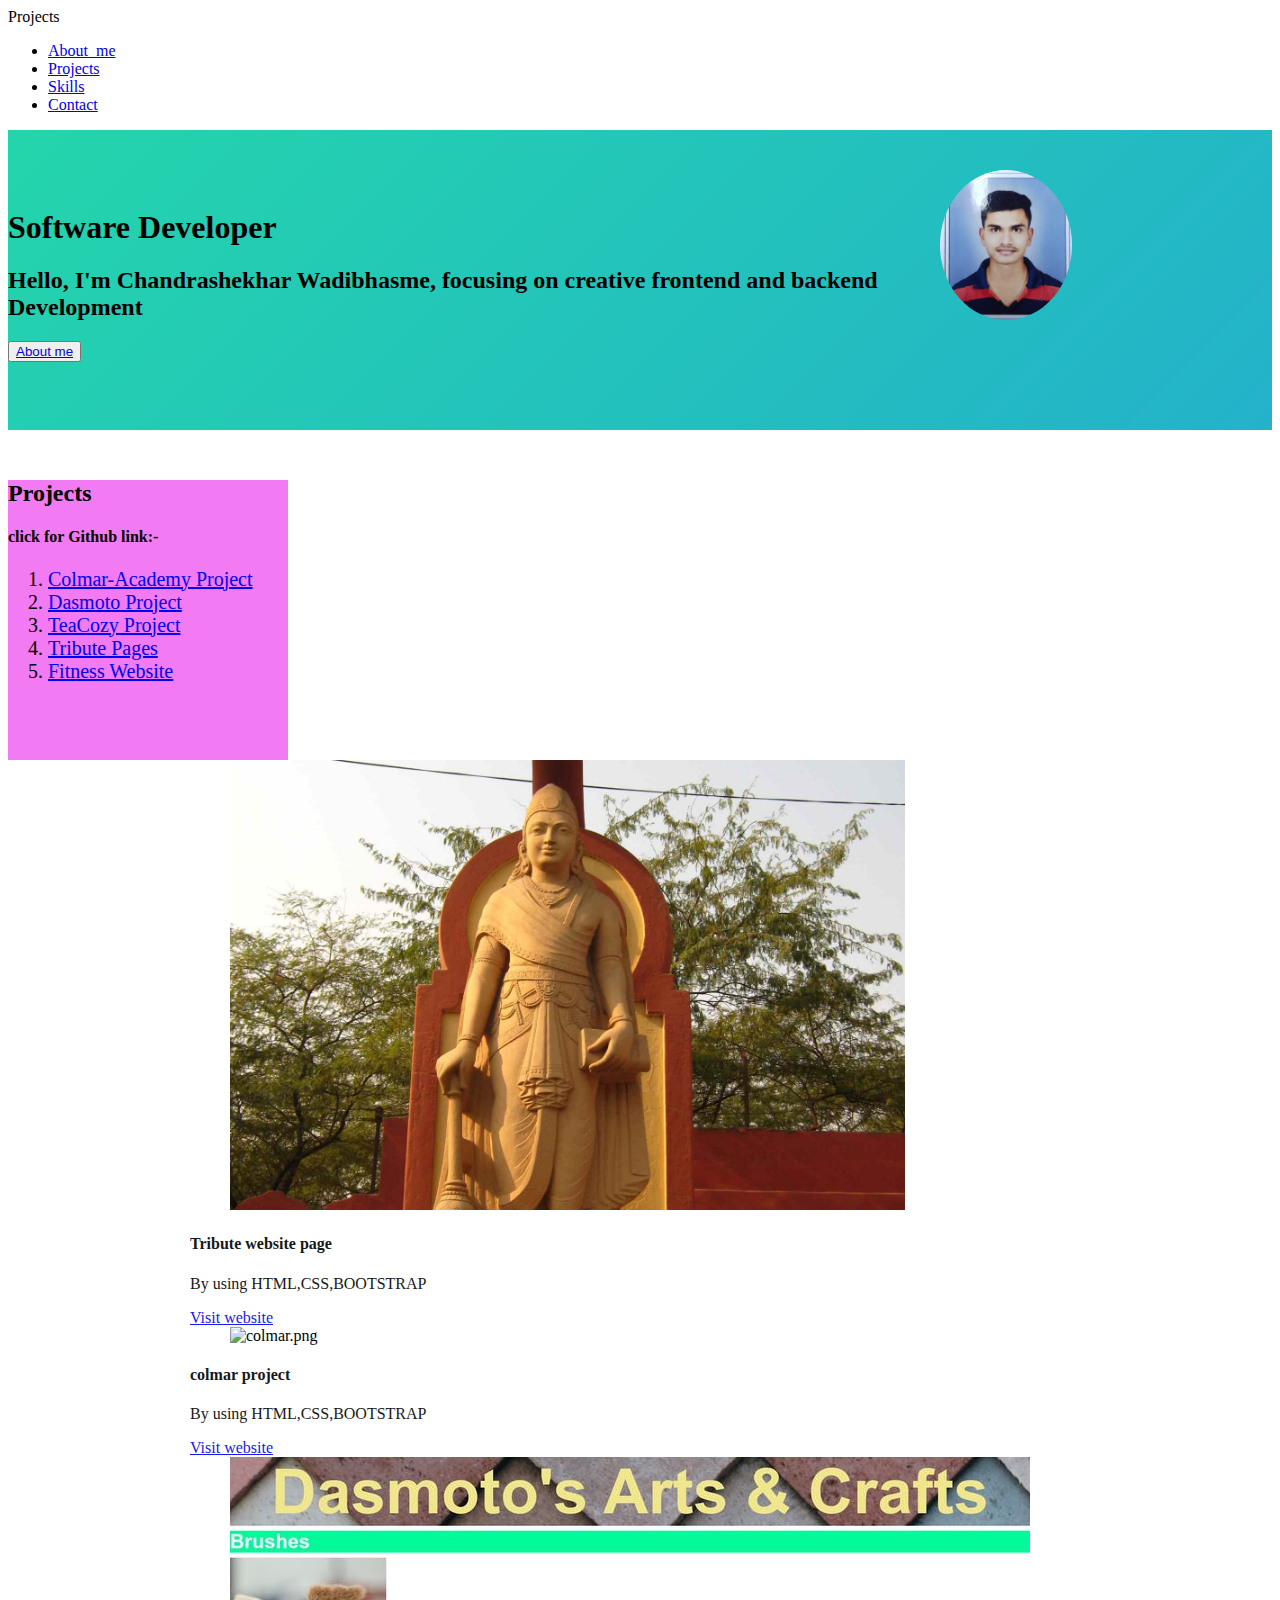
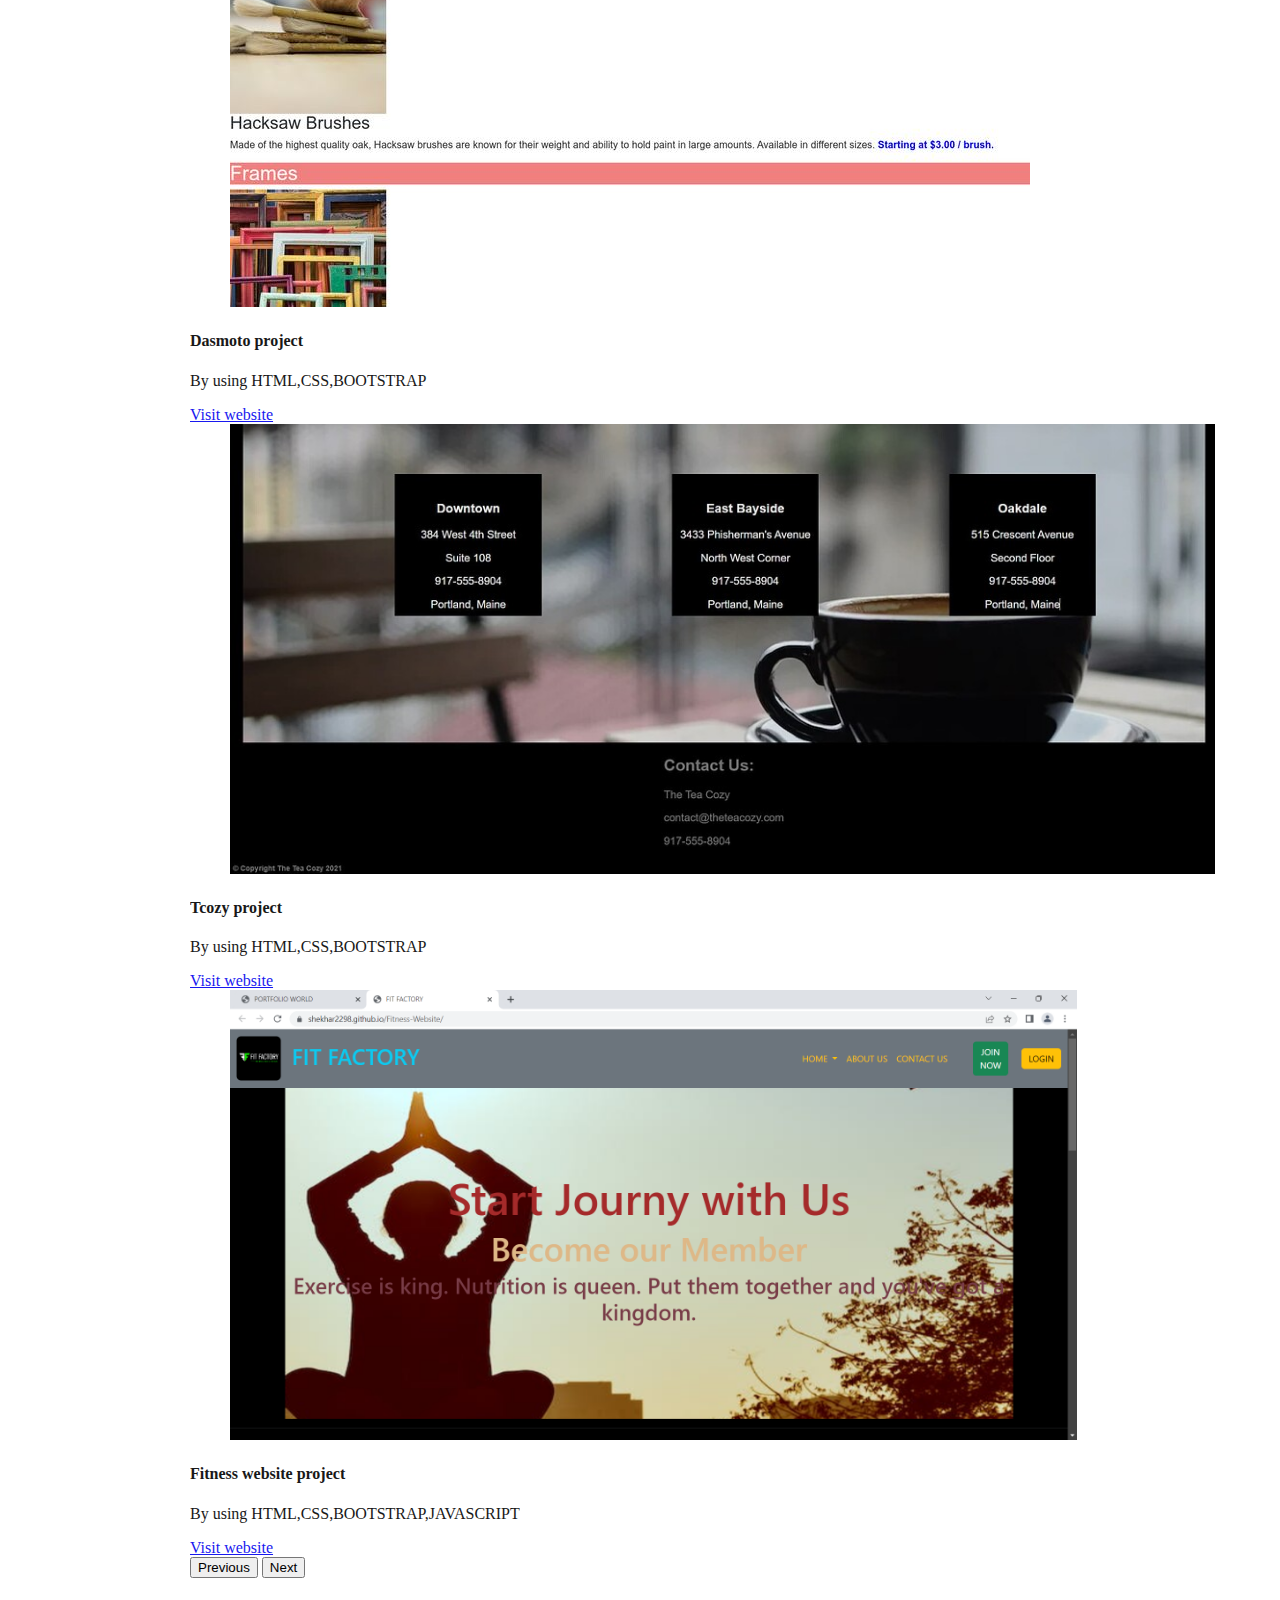
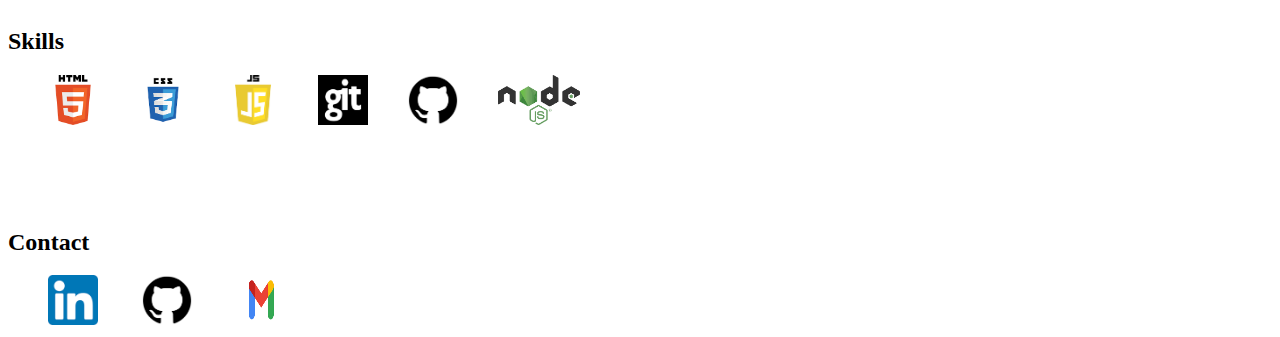
==== index.html @ bed5adf3 "all files saved" ====
<!DOCTYPE html>
<html lang="en" data-bs-theme="dark">

<head>
  <meta charset="UTF-8">
  <meta http-equiv="X-UA-Compatible" content="IE=edge">
  <meta name="viewport" content="width=device-width, initial-scale=1.0">
  <title>PORTFOLIO WORLD </title>
  <link href="./style.css" rel="stylesheet">
</head>

<body class="bg-warning">

  <nav class="navbar navbar-expand-lg navbar-dark bg-dark ">
    <div class="container-fluid">
      <a class="navbar-brand">Projects</a>

    </div>
    <form class="nav justify-content-end">
      <div class="collapse navbar-collapse" id="navbarTogglerDemo03" style="position:relative; word-spacing: 50px;">
        <ul class="navbar-nav me-auto mb-2 mb-lg-0 ">
          <li class="nav-item ">
            <a class="nav-link active text-end" aria-current="page" href="About-me.html#abtme">About_me</a>
          </li>
          <li class="nav-item">
            <a class="nav-link active " aria-current="page" href="#topic">Projects</a>
          </li>
          <li class="nav-item">
            <a class="nav-link active " aria-current="page" href="#skill">Skills</a>
          </li>
          <li class="nav-item">
            <a class="nav-link active " aria-current="page" href="#contacts">Contact</a>
          </li>
        </ul>
    </form>
  </nav>

  <div id="intro">
    <div class="container" id="artmsg">
      <h1 class="text-success"> Software Developer</h1>
      <h2 class="text=warning" id="txt"> Hello, I'm Chandrashekhar Wadibhasme, focusing on creative frontend and backend
        Development</h2>
      <button class="btn btn-dark justify-content-center"><a href="About-me.html#abtme" target="_blank">About
          me</a></button>

    </div>

    <img id="mainimg" src="Resources\My-Image1.jpg">
  </div>


  <div class="container" style="margin-top: 50px;" id="topic">
    <h2>Projects</h2>
    <h4>click for Github link:-</h4>
    <ol style="font-size: 20px; text-decoration: none">
      <li><a href="https://github.com/Shekhar2298/Colmar-Academy-project" target="_blank">Colmar-Academy Project</a>
      </li>
      <li><a href="https://github.com/Shekhar2298/Dasmoto-Project" target="_blank">Dasmoto Project</a></li>
      <li><a href="https://github.com/Shekhar2298/TeaCozy-Project" target="_blank">TeaCozy Project</a></li>
      <li><a href="https://github.com/Shekhar2298/Tribute-Website-Project" target="_blank">Tribute Pages</a></li>
      <li><a href="https://github.com/Shekhar2298/Fitness-Website" target="_blank">Fitness Website</a></li>
    </ol>
  </div>

  <div id="carouselExampleInterval" class="carousel slide" data-bs-ride="carousel">
    <div class="carousel-inner">
      <div class="carousel-item active" data-bs-interval="2000">
        <img src="Resources\ChandraguptaMaurya.jpg" class="d-block w-100" alt="ChandraguptaMaurya.jpg" id="slideimg">
        <div class="carousel-caption d-none d-md-block text-danger bg-dark" style="opacity: 0.9;">
          <h4>Tribute website page</h4>
          <p>By using HTML,CSS,BOOTSTRAP</p>
          <a href="https://shekhar2298.github.io/Tribute-Website-Project/" target="_blank">Visit website</a>
        </div>
      </div>
      <div class="carousel-item" data-bs-interval="2000">
        <img src="Resources\colmar.png" class="d-block w-100" alt="colmar.png" id="slideimg">
        <div class="carousel-caption d-none d-md-block text-danger bg-dark" style="opacity: 0.9;">
          <h4>colmar project</h4>
          <p>By using HTML,CSS,BOOTSTRAP</p>
          <a href="https://shekhar2298.github.io/Colmar-Academy-project/" target="_blank">Visit website</a>
        </div>
      </div>
      <div class="carousel-item" data-bs-interval="2000">
        <img src="Resources\Dasmoto.jpg" class="d-block w-100" alt="Dasmoto.jpg" id="slideimg">
        <div class="carousel-caption d-none d-md-block text-danger bg-dark " style="opacity: 0.9;">
          <h4>Dasmoto project</h4>
          <p>By using HTML,CSS,BOOTSTRAP</p>
          <a href="https://shekhar2298.github.io/Dasmoto-Project/" target="_blank">Visit website</a>
        </div>
      </div>
      <div class="carousel-item" data-bs-interval="2000">
        <img src="Resources\Tcozy.jpeg" class="d-block w-100" alt="Tcozy.jpg" id="slideimg">
        <div class="carousel-caption d-none d-md-block text-danger bg-dark" style="opacity: 0.9;">
          <h4>Tcozy project</h4>
          <p>By using HTML,CSS,BOOTSTRAP</p>
          <a href="https://shekhar2298.github.io/TeaCozy-Project/" target="_blank">Visit website</a>
        </div>
      </div>
      <div class="carousel-item" data-bs-interval="2000">
        <img src="Resources/FIT FACTORY - .png" class="d-block w-100" alt="Tcozy.jpg" id="slideimg">
        <div class="carousel-caption d-none d-md-block text-danger bg-dark" style="opacity: 0.9;">
          <h4>Fitness website project</h4>
          <p>By using HTML,CSS,BOOTSTRAP,JAVASCRIPT</p>
          <a href="https://shekhar2298.github.io/Fitness-Website/" target="_blank">Visit website</a>
        </div>
      </div>
    </div>
    <button class="carousel-control-prev" type="button" data-bs-target="#carouselExampleInterval" data-bs-slide="prev">
      <span class="carousel-control-prev-icon" aria-hidden="true"></span>
      <span class="visually-hidden">Previous</span>
    </button>
    <button class="carousel-control-next" type="button" data-bs-target="#carouselExampleInterval" data-bs-slide="next">
      <span class="carousel-control-next-icon" aria-hidden="true"></span>
      <span class="visually-hidden">Next</span>
    </button>
  </div>

  <div class="container text-center" style="margin-top: 50px;position: relative; " id="skill">
    <h2>Skills</h2>
    <div class="container justify-content-center" style="height: 50px;width: 50px; display: inline-flex;" id="skillimg">


      <img src="Resources\htmllogo.png">
      <img src="Resources\csslogo.png">
      <img src="Resources\jslogo.png">
      <img src="Resources\gitlogo.png">
      <img src="Resources\githublogo.png">
      <img src="Resources\nodelogo.png">
    </div>

  </div>



  <div class="container text-center " style="margin-top: 100px;" id="contacts">
    <h2>
      Contact
    </h2>
    <div class="container justify-content-center" id="contactimg">
      <a href="https://www.linkedin.com/in/shekhar2298/" target="_blank"><img class="img1"
          src="Resources\linkedinlogo.png"></a>
      <a href="https://www.github.com/Shekhar2298" target="_blank"><img class="img1" src="Resources\githublogo.png"></a>
      <a href="https://mail.google.com/mail/u/0/#inbox?compose=shekharw2298@gmail.com" target="_blank"><img src="Resources\Maillogo.png"></a>
      
    </div>
    </div>
  </div>


 





  <link href="https://cdn.jsdelivr.net/npm/bootstrap@5.0.2/dist/css/bootstrap.min.css" rel="stylesheet"
    integrity="sha384-EVSTQN3/azprG1Anm3QDgpJLIm9Nao0Yz1ztcQTwFspd3yD65VohhpuuCOmLASjC" crossorigin="anonymous">
  <script src="https://cdn.jsdelivr.net/npm/bootstrap@5.0.2/dist/js/bootstrap.bundle.min.js"
    integrity="sha384-MrcW6ZMFYlzcLA8Nl+NtUVF0sA7MsXsP1UyJoMp4YLEuNSfAP+JcXn/tWtIaxVXM"
    crossorigin="anonymous"></script>
  <link rel="stylesheet" type="text/css" href="https://maxcdn.bootstrapcdn.com/font-awesome/4.7.0/css/font-awesome.css">
  <script src="./index.js"></script>
</body>

</html>
---- style.css ----
#navbarTogglerDemo03{
    margin-right:50px;
     
}
#carouselExampleInterval{
    margin: auto;
    
    width: 900px;
position:relative;
background-clip:border-box;
opacity: 1;
background-size: cover;
  background-repeat: no-repeat;
  background-position: 50% 50%;
    background-size: 200% 200%;
    animation: gradient 15s ease infinite;
    
}
img{
    margin-left: 40px;
}
#artmsg{
    width: 900px;
    height: 250px;
margin-right: auto;
align-content: center;
padding-top: 20px;
    align-content: center;
    
}
#mainimg{
    float: right;
    height: 150px;
    width: auto;
    display: inline-flexbox;
    margin-top: -230px;
    margin-right: 200px;
    border-radius: 50%;
    align-content: center;
}
#contactimg img{
    height: 50px; width: 50px; display: inline-flex;
}
ol li{
    text-decoration: none;
}
#slideimg{
    height: 450px;
    width: auto;
}
#topic {
    width: 280px;
    height: 280px;
    background: rgb(242, 122, 242);
    -webkit-transition: width 4s;
    transition: width 4s;
    justify-content: left;
  }
  
  #topic:hover {
    width: 500px;
  }
  #intro{
    
        background: linear-gradient(-45deg, #ee7752, #e73c7e, #23a6d5, #23d5ab);
        background-size: 400% 400%;
        animation: gradient 15s ease infinite;
        height: 300px;
    }
    
    @keyframes gradient {
        0% {
            background-position: 0% 50%;
        }
        50% {
            background-position: 100% 50%;
        }
        100% {
            background-position: 0% 50%;
        }
    }
    #skillimg img:hover {
            animation: shake 0.5s;
            animation-iteration-count: infinite;
          }
          
          @keyframes shake {
            0% { transform: translate(1px, 1px) rotate(0deg); }
            10% { transform: translate(-1px, -2px) rotate(-1deg); }
            20% { transform: translate(-3px, 0px) rotate(1deg); }
            30% { transform: translate(3px, 2px) rotate(0deg); }
            40% { transform: translate(1px, -1px) rotate(1deg); }
            50% { transform: translate(-1px, 2px) rotate(-1deg); }
            60% { transform: translate(-3px, 1px) rotate(0deg); }
            70% { transform: translate(3px, 1px) rotate(-1deg); }
            80% { transform: translate(-1px, -1px) rotate(1deg); }
            90% { transform: translate(1px, 2px) rotate(0deg); }
            100% { transform: translate(1px, -2px) rotate(-1deg); }
          }
    #txt:hover {
        animation: shake 0.5s;
        animation-iteration-count: infinite;
      }
      
      @keyframes shake {
        0% { transform: translate(1px, 1px) rotate(0deg); }
        10% { transform: translate(-1px, -2px) rotate(-1deg); }
        20% { transform: translate(-3px, 0px) rotate(1deg); }
        30% { transform: translate(3px, 2px) rotate(0deg); }
        40% { transform: translate(1px, -1px) rotate(1deg); }
        50% { transform: translate(-1px, 2px) rotate(-1deg); }
        60% { transform: translate(-3px, 1px) rotate(0deg); }
        70% { transform: translate(3px, 1px) rotate(-1deg); }
        80% { transform: translate(-1px, -1px) rotate(1deg); }
        90% { transform: translate(1px, 2px) rotate(0deg); }
        100% { transform: translate(1px, -2px) rotate(-1deg); }
      }
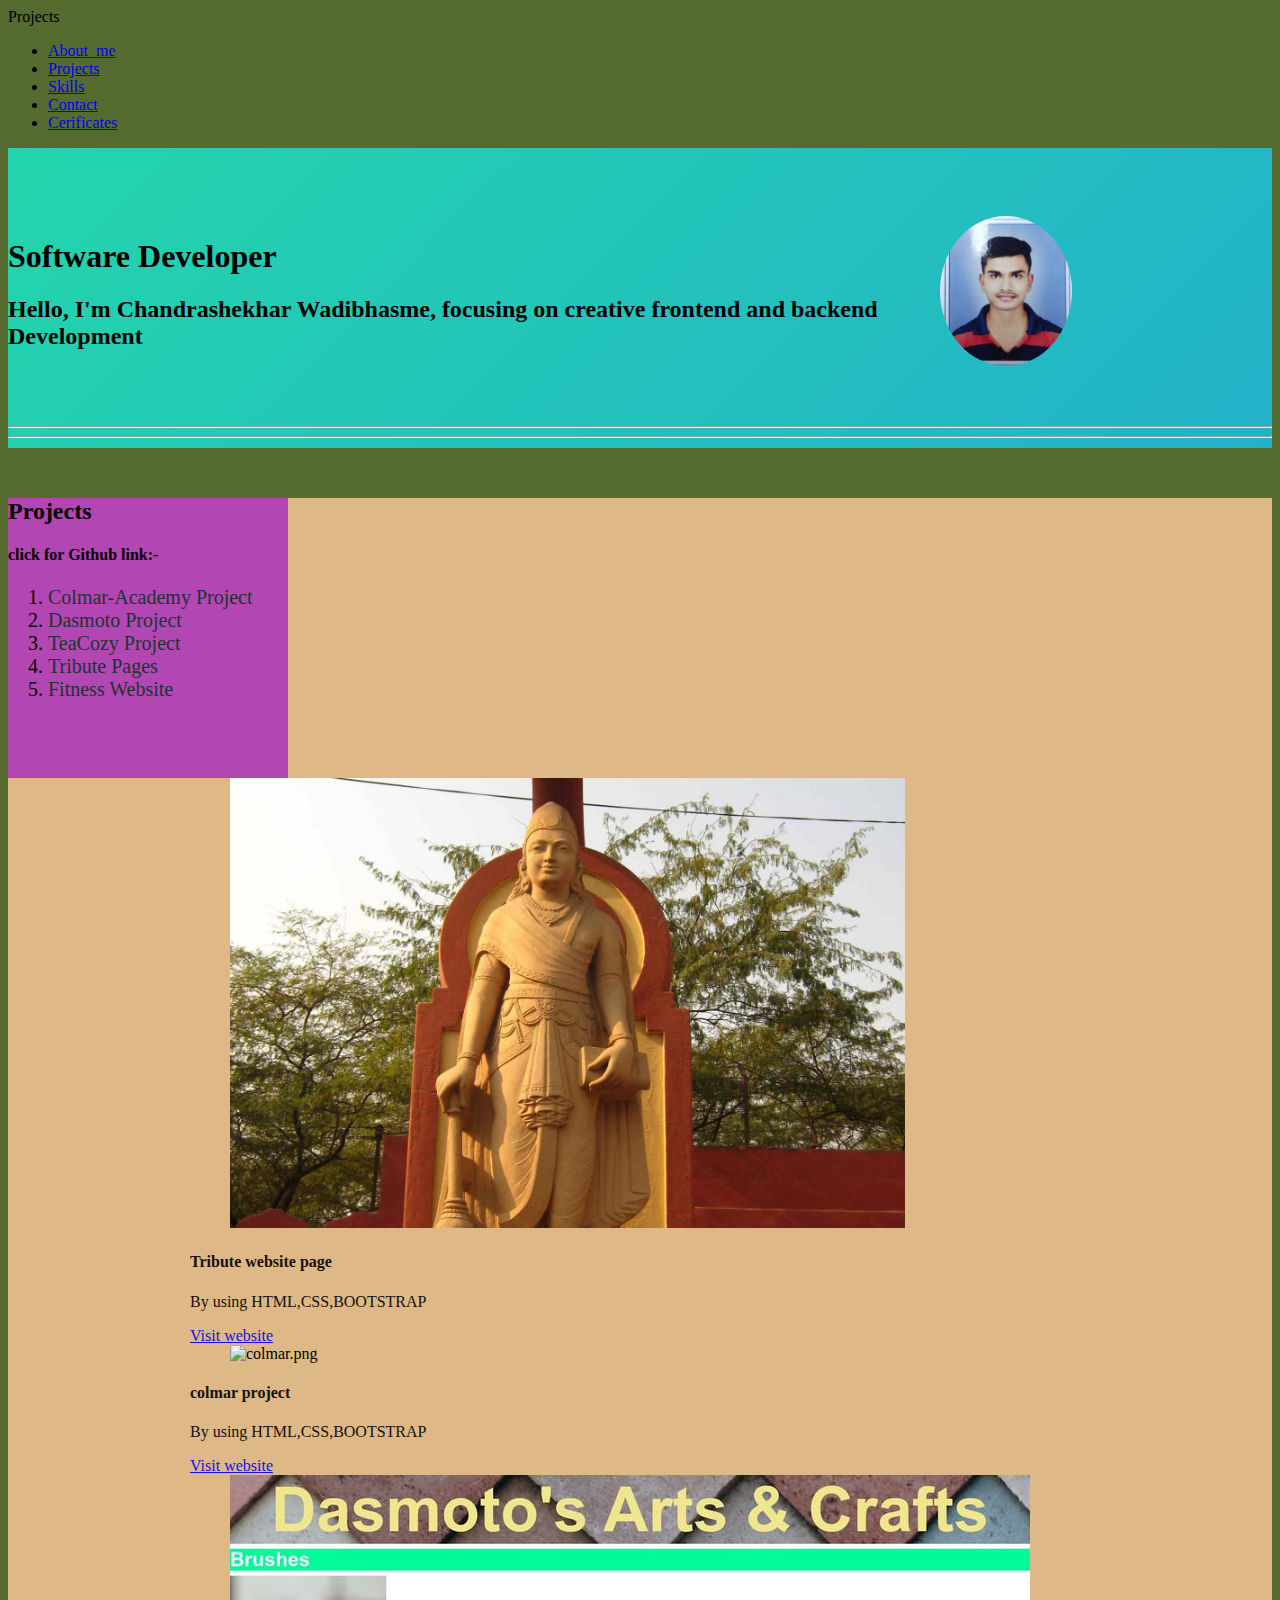
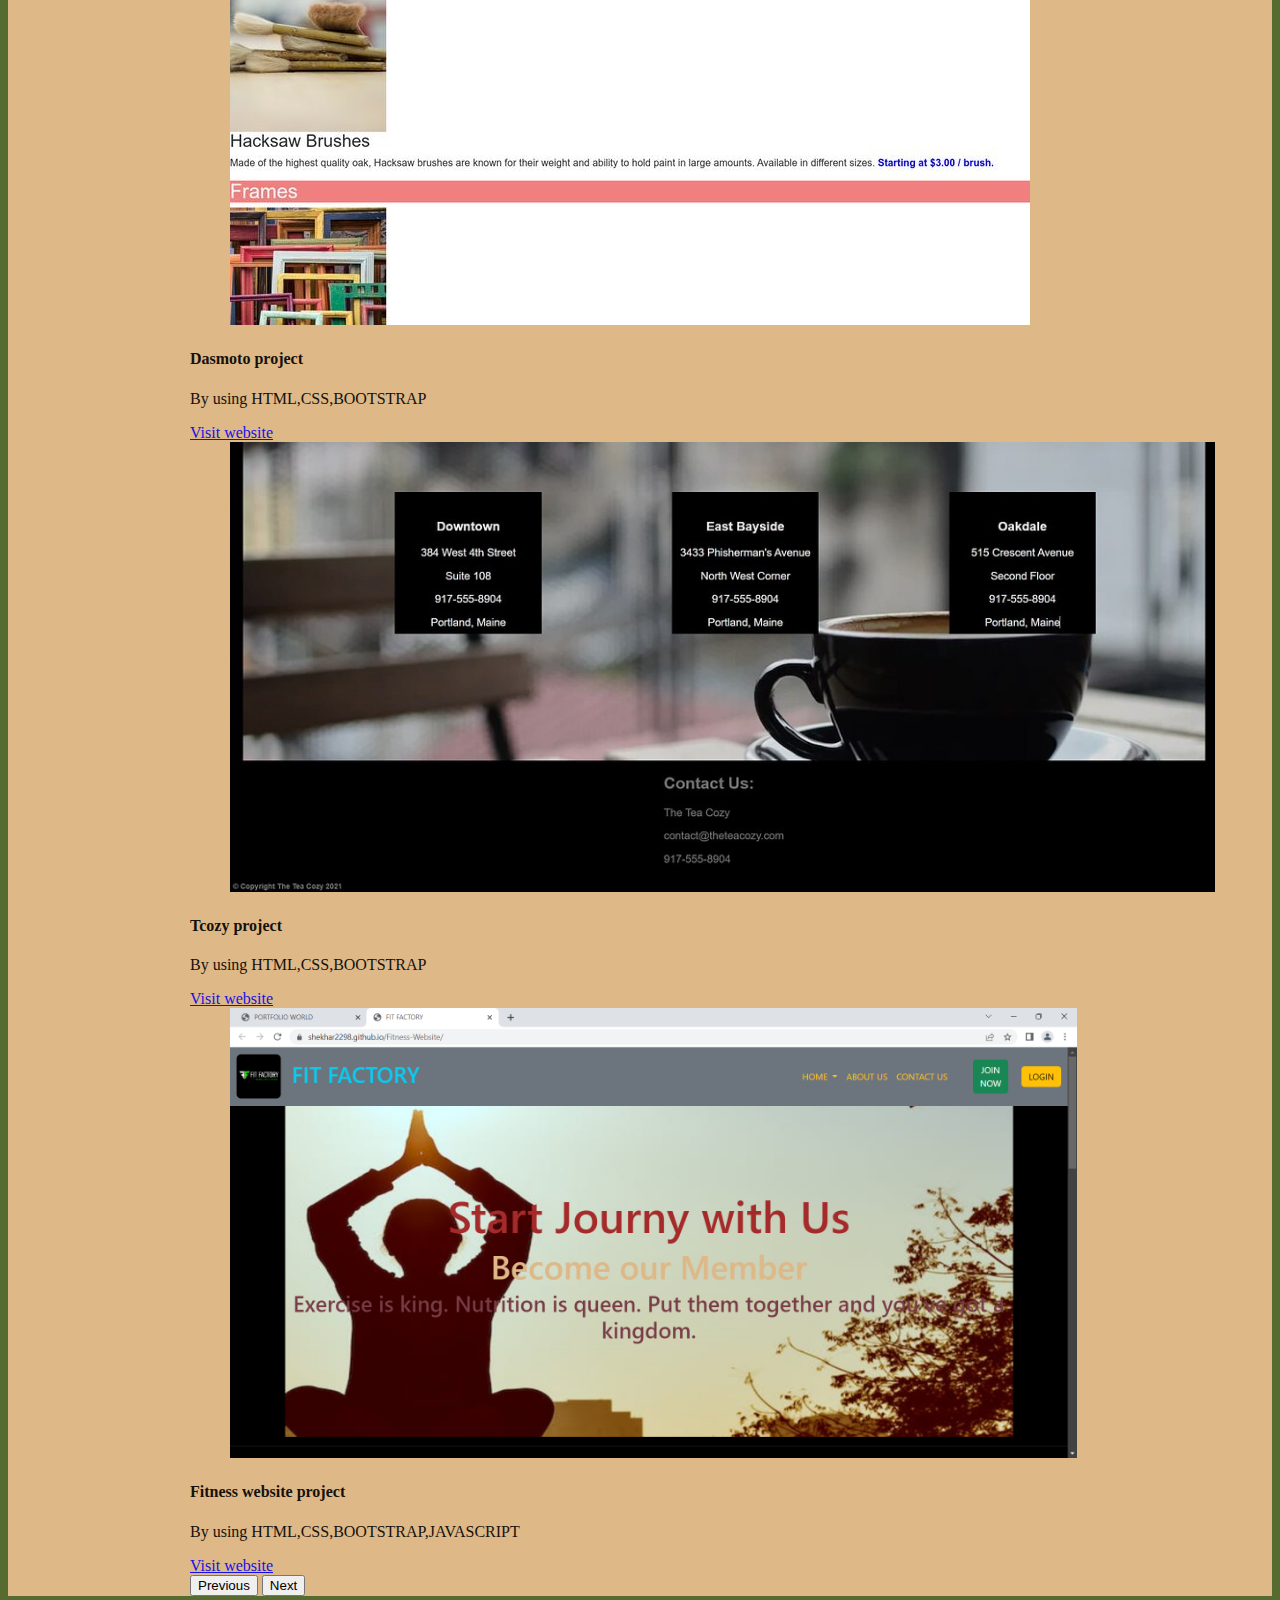
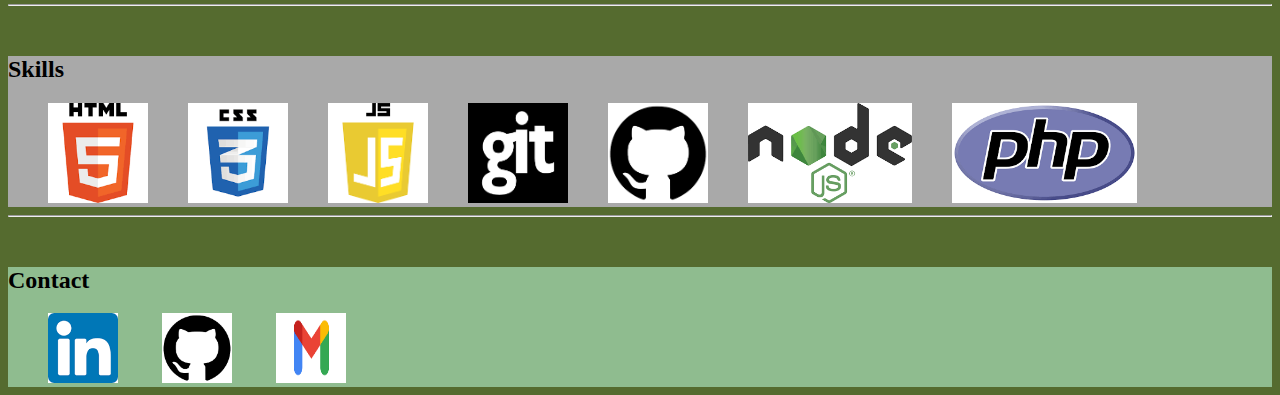
==== commit 0ed58fbe: "update all files" ====
--- a/index.html
+++ b/index.html
@@ -9,7 +9,7 @@
   <link href="./style.css" rel="stylesheet">
 </head>
 
-<body class="bg-warning">
+<body style="background-color: darkolivegreen;">
 
   <nav class="navbar navbar-expand-lg navbar-dark bg-dark ">
     <div class="container-fluid">
@@ -31,6 +31,36 @@
           <li class="nav-item">
             <a class="nav-link active " aria-current="page" href="#contacts">Contact</a>
           </li>
+          <li class="nav-item">
+            <a class="nav-link active " aria-current="page" href="#" onclick="document.getElementById('id04').style.display='block'">Cerificates</a>
+            <div id="id04" class="modal">
+              <span onclick="document.getElementById('id04').style.display='none'"
+              class="close" title="Close Modal">&times;</span>
+              
+            <div class="parent container-fluid modal-content animate">
+              <div class="child1 row">
+                    <a class="border border-primary column" href="./Resources/certificate/Bootstrap-Shekhar_ Codecademy.pdf" target="_blank" >Learn-Bootstrap</a>
+                    <a class="border border-primary column" href="./Resources/certificate/Browser-compatibilityShekhar-_ Codecademy.pdf" >Browser-compatibility</a>
+                    <a class="border border-primary column" href="./Resources/certificate/code foundations _shekhar Codecademy.pdf" >code-foundations</a>
+                    </div>
+                    <div class="child2 row">
+                    <a class="border border-primary column" href="./Resources/certificate/CommandLine_Shekhar _ Codecademy.pdf" >CommandLine</a>
+                    <a class="border border-primary column" href="./Resources/certificate/Deploy-website-shekhar_ Codecademy.pdf" >Deploy-website</a>
+                    <a class="border border-primary column" href="./Resources/certificate/GidCSS-cChandrashekhar-codecademy.pdf" >Gid&CSS</a>
+                    </div>
+                    <div class="child3 row">
+                    <a class="border border-primary column" href="./Resources/certificate/Git&Github_Shekhar _ Codecademy.pdf">Git&Github</a>
+                    <a class="border border-primary column" href="./Resources/certificate/Learn HTML_Shekhar.Codecademy.pdf" >Learn-HTML</a>
+                    <a class="border border-primary column" href="./Resources/certificate/Learn-CSS_ ShekhaCodecademy.pdf" >Learn-CSS</a>
+                    </div>
+                    <div class="child4 row">
+                    <a class="border border-primary column" href="./Resources/certificate/Learn-Javascript-Shekhar_ Codecademy.pdf" >Learn-Javascript</a>
+                    <a class="border border-primary column" href="./Resources/certificate/Responsive-Design-Shekhar _ Codecademy.pdf" >Responsive-Design</a>
+                    <a class="border border-primary column" href="./Resources/certificate/Transition-css&animation _Shekhar. Codecademy.pdf" >Transition-css&animation</a>
+             </div>
+                  </div>
+                  <button type="button" onclick="document.getElementById('id04').style.display='none'" class="cancelbtn btn btn-danger">Cancel</button>
+          </li>
         </ul>
     </form>
   </nav>
@@ -40,25 +70,25 @@
       <h1 class="text-success"> Software Developer</h1>
       <h2 class="text=warning" id="txt"> Hello, I'm Chandrashekhar Wadibhasme, focusing on creative frontend and backend
         Development</h2>
-      <button class="btn btn-dark justify-content-center"><a href="About-me.html#abtme" target="_blank">About
-          me</a></button>
+       
 
     </div>
-
+    <hr><hr>
     <img id="mainimg" src="Resources\My-Image1.jpg">
+ 
   </div>
 
-
-  <div class="container" style="margin-top: 50px;" id="topic">
+<div style="background-color: burlywood;">
+  <div class="container bg-warning" style="margin-top: 50px;" id="topic">
     <h2>Projects</h2>
     <h4>click for Github link:-</h4>
     <ol style="font-size: 20px; text-decoration: none">
-      <li><a href="https://github.com/Shekhar2298/Colmar-Academy-project" target="_blank">Colmar-Academy Project</a>
+      <li><a class="linksite" href="https://github.com/Shekhar2298/Colmar-Academy-project" target="_blank">Colmar-Academy Project</a>
       </li>
-      <li><a href="https://github.com/Shekhar2298/Dasmoto-Project" target="_blank">Dasmoto Project</a></li>
-      <li><a href="https://github.com/Shekhar2298/TeaCozy-Project" target="_blank">TeaCozy Project</a></li>
-      <li><a href="https://github.com/Shekhar2298/Tribute-Website-Project" target="_blank">Tribute Pages</a></li>
-      <li><a href="https://github.com/Shekhar2298/Fitness-Website" target="_blank">Fitness Website</a></li>
+      <li><a class="linksite" href="https://github.com/Shekhar2298/Dasmoto-Project" target="_blank">Dasmoto Project</a></li>
+      <li><a class="linksite" href="https://github.com/Shekhar2298/TeaCozy-Project" target="_blank">TeaCozy Project</a></li>
+      <li><a class="linksite" href="https://github.com/Shekhar2298/Tribute-Website-Project" target="_blank">Tribute Pages</a></li>
+      <li><a class="linksite" href="https://github.com/Shekhar2298/Fitness-Website" target="_blank">Fitness Website</a></li>
     </ol>
   </div>
 
@@ -114,10 +144,12 @@
       <span class="visually-hidden">Next</span>
     </button>
   </div>
-
+</div>
+<hr>
+<div style="background-color:darkgrey;" >
   <div class="container text-center" style="margin-top: 50px;position: relative; " id="skill">
     <h2>Skills</h2>
-    <div class="container justify-content-center" style="height: 50px;width: 50px; display: inline-flex;" id="skillimg">
+    <div class="container justify-content-center" style="height: 100px;width: 100px; display: inline-flex;border-radius: 20px;" id="skillimg">
 
 
       <img src="Resources\htmllogo.png">
@@ -126,21 +158,22 @@
       <img src="Resources\gitlogo.png">
       <img src="Resources\githublogo.png">
       <img src="Resources\nodelogo.png">
+      <img src="Resources/phplogo.png">
     </div>
 
   </div>
+</div>
+<hr>
 
-
-
-  <div class="container text-center " style="margin-top: 100px;" id="contacts">
+  <div class="container text-center " style="margin-top: 50px; background-color: darkseagreen; max-width: 100%;" id="contacts">
     <h2>
       Contact
     </h2>
-    <div class="container justify-content-center" id="contactimg">
-      <a href="https://www.linkedin.com/in/shekhar2298/" target="_blank"><img class="img1"
+    <div class="container-fluid justify-content-center" id="contactimg">
+      <a href="https://www.linkedin.com/in/shekhar2298/" target="_blank"><img class="img4"
           src="Resources\linkedinlogo.png"></a>
-      <a href="https://www.github.com/Shekhar2298" target="_blank"><img class="img1" src="Resources\githublogo.png"></a>
-      <a href="https://mail.google.com/mail/u/0/#inbox?compose=shekharw2298@gmail.com" target="_blank"><img src="Resources\Maillogo.png"></a>
+      <a href="https://www.github.com/Shekhar2298" target="_blank"><img class="img4" src="Resources\githublogo.png"></a>
+      <a href="https://mail.google.com/mail/u/0/#inbox?compose=shekharw2298@gmail.com" target="_blank"><img class="img4" src="Resources\Maillogo.png"></a>
       
     </div>
     </div>
--- a/style.css
+++ b/style.css
@@ -39,7 +39,7 @@
     align-content: center;
 }
 #contactimg img{
-    height: 50px; width: 50px; display: inline-flex;
+    height: 70px; width: 70px; display: inline-flex;
 }
 ol li{
     text-decoration: none;
@@ -51,7 +51,7 @@
 #topic {
     width: 280px;
     height: 280px;
-    background: rgb(242, 122, 242);
+    background: rgb(178, 70, 178);
     -webkit-transition: width 4s;
     transition: width 4s;
     justify-content: left;
@@ -82,7 +82,9 @@
     #skillimg img:hover {
             animation: shake 0.5s;
             animation-iteration-count: infinite;
+            animation-play-state: running;
           }
+        
           
           @keyframes shake {
             0% { transform: translate(1px, 1px) rotate(0deg); }
@@ -98,7 +100,7 @@
             100% { transform: translate(1px, -2px) rotate(-1deg); }
           }
     #txt:hover {
-        animation: shake 0.5s;
+        animation: shake 1s;
         animation-iteration-count: infinite;
       }
       
@@ -116,5 +118,93 @@
         100% { transform: translate(1px, -2px) rotate(-1deg); }
       }
     
+.linksite{
+    text-decoration: none;
+    color: rgb(29, 51, 51);
+}
 
-  +/*Certificates*/
+.modal {
+    display: none; /* Hidden by default */
+    position: fixed; /* Stay in place */
+    z-index: 1; /* Sit on top */
+    left: 0;
+    top: 0;
+    max-width:700px ; /* Full width */
+    max-height: 600px; /* Full height */
+overflow: scroll;
+    background-color: rgba(0, 0, 0, 0.597); /* Fallback color */
+    background-color: rgba(0,0,0,0.4); /* Black w/ opacity */
+    padding-top: 60px;
+  }
+  
+  /* Modal Content/Box */
+  .modal-content {
+    background-color: #4c4747b9;
+    margin: 5px auto; /* 15% from the top and centered */
+    border: 1px solid #888;
+    width: 80%; /* Could be more or less, depending on screen size */
+}
+.close {
+    /* Position it in the top right corner outside of the modal */
+    position: absolute;
+    right: 25px;
+    top: 0;
+    color: #8d3939;
+    font-size: 35px;
+    font-weight: bold;
+  }
+  .close:hover,
+.close:focus {
+  color: red;
+  cursor: pointer;
+}
+/* Add Zoom Animation */
+.animate {
+  -webkit-animation: animatezoom 0.6s;
+  animation: animatezoom 0.6s
+}
+
+@-webkit-keyframes animatezoom {
+  from {-webkit-transform: scale(0)}
+  to {-webkit-transform: scale(1)}
+}
+
+@keyframes animatezoom {
+  from {transform: scale(0)}
+  to {transform: scale(1)}
+}
+/*cerificates column*/
+.border {
+    border: 2px solid black;
+    
+    color: black;
+    padding: 14px 28px;
+    font-size: 16px;
+    cursor: pointer;
+    display: inline-flex;
+  text-decoration: none;
+  text-align: center;
+  }
+  
+  /* Green */
+  .primary {
+    border-color: #04AA6D;
+    color: green;
+  }
+  
+  .border:hover {
+    background-color: #04AA6D;
+    color: white;
+  }
+  .border:before{
+    background-color: blanchedalmond;
+  }
+  .parent{
+    display: inline-flex;
+    border: 2px,solid,brown;
+    row-gap: 100px;
+    column-gap: 100px;
+    background-color: darkgray;
+    
+  }